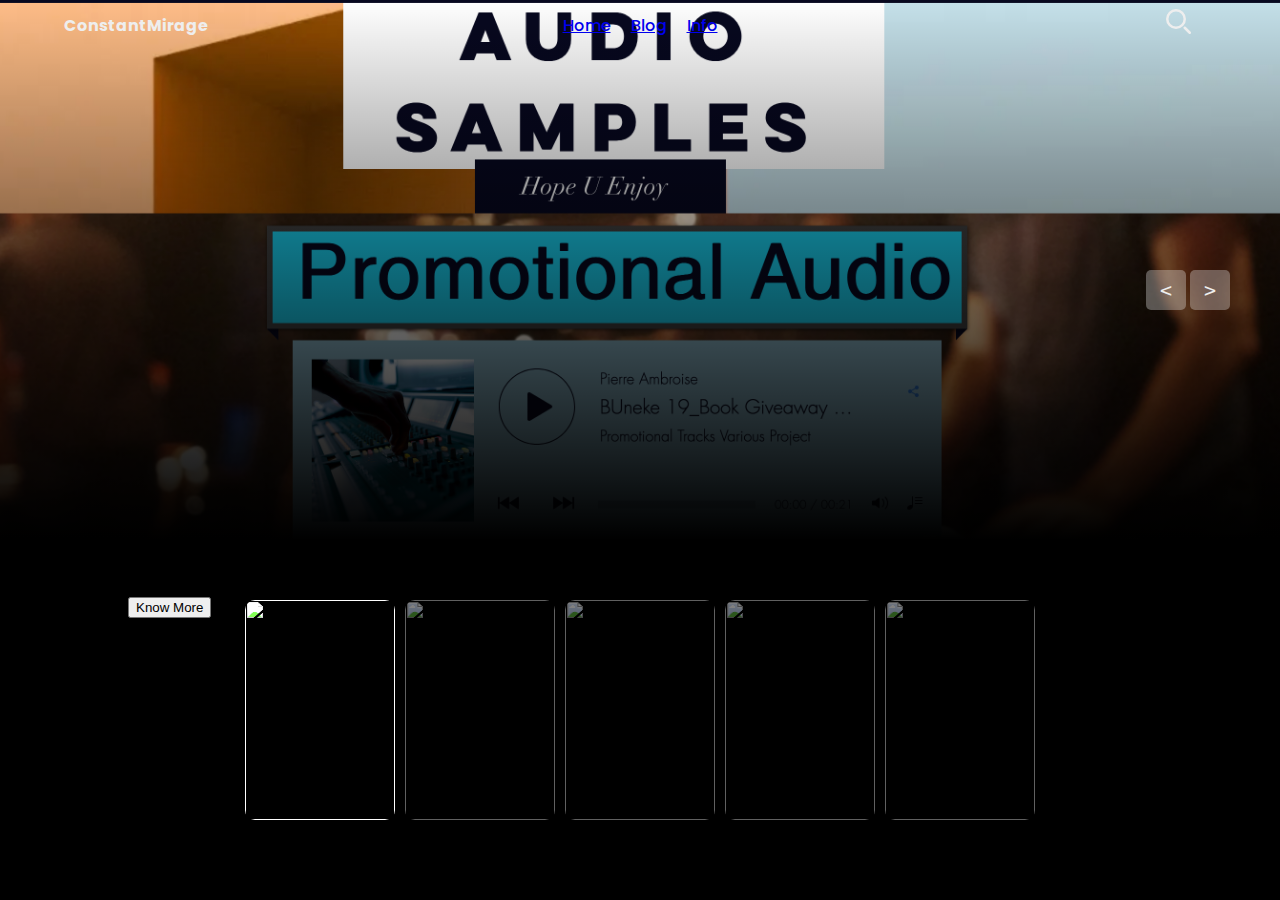
==== BLOG.html @ 6df99efe "Add files via upload" ====
<!DOCTYPE html>
<html lang="en">
<head>
    <meta charset="UTF-8">
    <meta name="viewport" content="width=device-width, initial-scale=1.0">
    <title>Document</title>
    <link rel="stylesheet" href="style.css">
</head>
<body>
        <!-- header -->
    <header>
        <div class="logo">ConstantMirage</div>
        <ul class="menu">
            <a href="index (2).html">Home</a>   
            <a href="BLOG.html">Blog</a>
            <a href="index (2).html">Info</a>
        </ul>
        <div class="search">
            <svg aria-hidden="true" xmlns="http://www.w3.org/2000/svg" fill="none" viewBox="0 0 20 20">
                <path stroke="currentColor" stroke-linecap="round" stroke-linejoin="round" stroke-width="2" d="m19 19-4-4m0-7A7 7 0 1 1 1 8a7 7 0 0 1 14 0Z"/>
            </svg>
        </div>
    </header>

    <!-- slider -->

    <div class="slider">
        <!-- list Items -->
        <div class="list">
            <div class="item active">
                <img src="audio2.png">
                <div class="content">
                    <p>Audio Profile</p>
                    <h2>Editing</h2>
                    <p>
                        Our past audio editing portfolio highlights our experience in producing crisp, polished, and engaging audio for a variety of projects. From podcasts and voiceovers to music mixing and sound design, our work reflects a commitment to quality and detail, ensuring every piece resonates with clarity and impact. We’ve collaborated with clients across diverse industries, enhancing audio to match their unique style and message
                    </p>
                    <div class="btn" data-aos="fade-right" data-aos-duration="1200" data-aos-delay="1300"><a href="https://constantmirageprod.wixsite.com/website/audio-samples"><button>Know More</button><a></div>
                </div>
            </div>
            <div class="item">
                <img src="SIZ.png">
                <div class="content">
                    <p>Video Experience</p>
                    <h2>Videography</h2>
                    <p>
                        Our past videography gallery showcases a curated selection of projects that highlight our expertise in capturing powerful visuals and compelling stories. From corporate events and promotional videos to artistic short films and interviews, each video in this collection represents our commitment to quality, creativity, and storytelling.
                    </p>
                    <div class="btn" data-aos="fade-right" data-aos-duration="1200" data-aos-delay="1300"><a href="https://constantmirageprod.wixsite.com/website"><button>Know More</button><a></div>
                </div>
            </div>
            <div class="item">
                <img src="offers.png">
                <div class="content">
                    <p>Various Servies</p>
                    <h2>Quality</h2>
                    <p>
                        Our event video filming services capture the energy, excitement, and key moments of your special occasions. From corporate gatherings and conferences to weddings and live performances, we provide professional filming tailored to suit any event type and size. Our experienced team works discreetly and efficiently to capture authentic interactions and essential highlights, ensuring your event is beautifully documented.
                    </p>
                    <div class="btn" data-aos="fade-right" data-aos-duration="1200" data-aos-delay="1300"><a href="https://constantmirageprod.wixsite.com/website/services"><button>Know More</button></div><a></a>
                </div>
            </div>
            <div class="item">
                <img src="clients.png">
                <div class="content">
                    <p>Past Clients</p>
                    <h2>Marketing</h2>
                    <p>
                        Our portfolio includes a range of notable clients who have trusted us to bring their stories to life through video. We’ve had the pleasure of working with leading brands, innovative startups, and influential organizations across various industries,From high-impact promotional videos to event coverage and brand storytelling, each project reflects our commitment to quality, creativity, and client satisfaction. 
                    </p>
                    <div class="btn" data-aos="fade-right" data-aos-duration="1200" data-aos-delay="1300"><a href="https://constantmirageprod.wixsite.com/website/home-1"><button>Know More</button></div><a></a>
                </div>
            </div>
            <div class="item">
                <img src="street.png">
                <div class="content">
                    <p>Brand New Merch</p>
                    <h2>Streetwear</h2>
                    <p>
                        Our new arrivals feature exclusive drops, limited-edition pieces, and reimagined classics crafted with premium materials and attention to detail. Each item blends contemporary style with streetwear essentials, from graphic tees and hoodies to statement jackets and accessories. Designed for those who set trends, our newest releases embody the spirit of self-expression and individuality. 
                    </p>
                    <div class="btn" data-aos="fade-right" data-aos-duration="1200" data-aos-delay="1300"><a href="https://constantmirageapparel.zyrosite.com/shop"><button>Know More</button></div><a></a>
                </div>
            </div>
        </div>
        <!-- button arrows -->
        <div class="arrows">
            <button id="prev"><</button>
            <button id="next">></button>
        </div>
        <!-- thumbnail -->
        <div class="thumbnail">
            <div class="item active">
                <img src="SOUND.png">
                <div class="content">
                   
                </div>
            </div>
            <div class="item">
                <img src="SIZZLE.png">
                <div class="content">
                   
                </div>
            </div>
            <div class="item">
                <img src="SERV.png">
                <div class="content">
                   
                </div>
            </div>
            <div class="item">
                <img src="PRO.png">
                <div class="content">
                  
                </div>
            </div>
            <div class="item">
                <img src="shirt.png">
                <div class="content">
                    
                </div>
            </div>
        </div>
    </div>


    <script src="app.js"></script>
</body>
</html>
---- style.css ----
@import url('https://fonts.googleapis.com/css2?family=Poppins:ital,wght@0,100;0,200;0,300;0,400;0,500;0,600;0,700;0,800;0,900;1,100;1,200;1,300;1,400;1,500;1,600;1,700;1,800;1,900&display=swap');
body{
    font-family: Poppins;
    margin: 0;
    background-color: #010101;
    color: #eee;
}
svg{
    width: 25px;
}
header{
    width: 1200px;
    max-width: 90%;
    margin: auto;
    display: grid;
    grid-template-columns: 50px 1fr 50px;
    grid-template-rows: 50px;
    justify-content: center;
    align-items: center;
    position: relative;
    z-index: 100;
}
header .logo{
    font-weight: bold;
}
header .menu{
    padding: 0;
    margin: 0;
    list-style: none;
    display: flex;
    justify-content: center;
    gap: 20px;
    font-weight: 500;
}
/* css slider */
.slider{
    height: 100vh;
    margin-top: -50px;
    position: relative;
}
.slider .list .item{
    position: absolute;
    inset: 0 0 0 0;
    overflow: hidden;
    opacity: 0;
    transition: .5s;
}
.slider .list .item img{
    width: 100%;
    height: 100%;
    object-fit: cover;
}
.slider .list .item::after{
    content: '';
    width: 100%;
    height: 100%;
    position: absolute;
    left: 0;
    bottom: 0;
    background-image: linear-gradient(
        to top, #000 40%, transparent
    );
}
.slider .list .item .content{
    position: absolute;
    left: 10%;
    top: 20%;
    width: 500px;
    max-width: 80%;
    z-index: 1;
}
.slider .list .item .content p:nth-child(1){
    text-transform: uppercase;
    letter-spacing: 10px;
}
.slider .list .item .content h2{
    font-size: 100px;
    margin: 0;
}
.slider .list .item.active{
    opacity: 1;
    z-index: 10;
}
@keyframes showContent {
    to{
        transform: translateY(0);
        filter: blur(0);
        opacity: 1;
    }
}
.slider .list .item.active p:nth-child(1),
.slider .list .item.active h2,
.slider .list .item.active p:nth-child(3){
    transform: translateY(30px);
    filter: blur(20px);
    opacity: 0;
    animation: showContent .5s .7s ease-in-out 1 forwards;
}
.slider .list .item.active h2{
    animation-delay: 1s;
}
.slider .list .item.active p:nth-child(3){
    animation-duration: 1.3s;
}
.arrows{
    position: absolute;
    top: 30%;
    right: 50px;
    z-index: 100;
}
.arrows button{
    background-color: #eee5;
    border: none;
    font-family: monospace;
    width: 40px;
    height: 40px;
    border-radius: 5px;
    font-size: x-large;
    color: #eee;
    transition: .5s;
}
.arrows button:hover{
    background-color: #eee;
    color: black;
}
.thumbnail{
    position: absolute;
    bottom: 50px;
    z-index: 11;
    display: flex;
    gap: 10px;
    width: 100%;
    height: 250px;
    padding: 0 50px;
    box-sizing: border-box;
    overflow: auto;
    justify-content: center;
}
.thumbnail::-webkit-scrollbar{
    width: 0;
}
.thumbnail .item{
    width: 150px;
    height: 220px;
    filter: brightness(.5);
    transition: .5s;
    flex-shrink: 0;
}
.thumbnail .item img{
    width: 100%;
    height: 100%;
    object-fit: cover;
    border-radius: 10px;
}
.thumbnail .item.active{
    filter: brightness(1.5);
}
.thumbnail .item .content{
    position: absolute;
    inset: auto 10px 10px 10px;
}
@media screen and (max-width: 678px) {
    .thumbnail{
        justify-content: start;
    }
    .slider .list .item .content h2{
        font-size: 60px;
    }
    .arrows{
        top: 10%;
    }
}
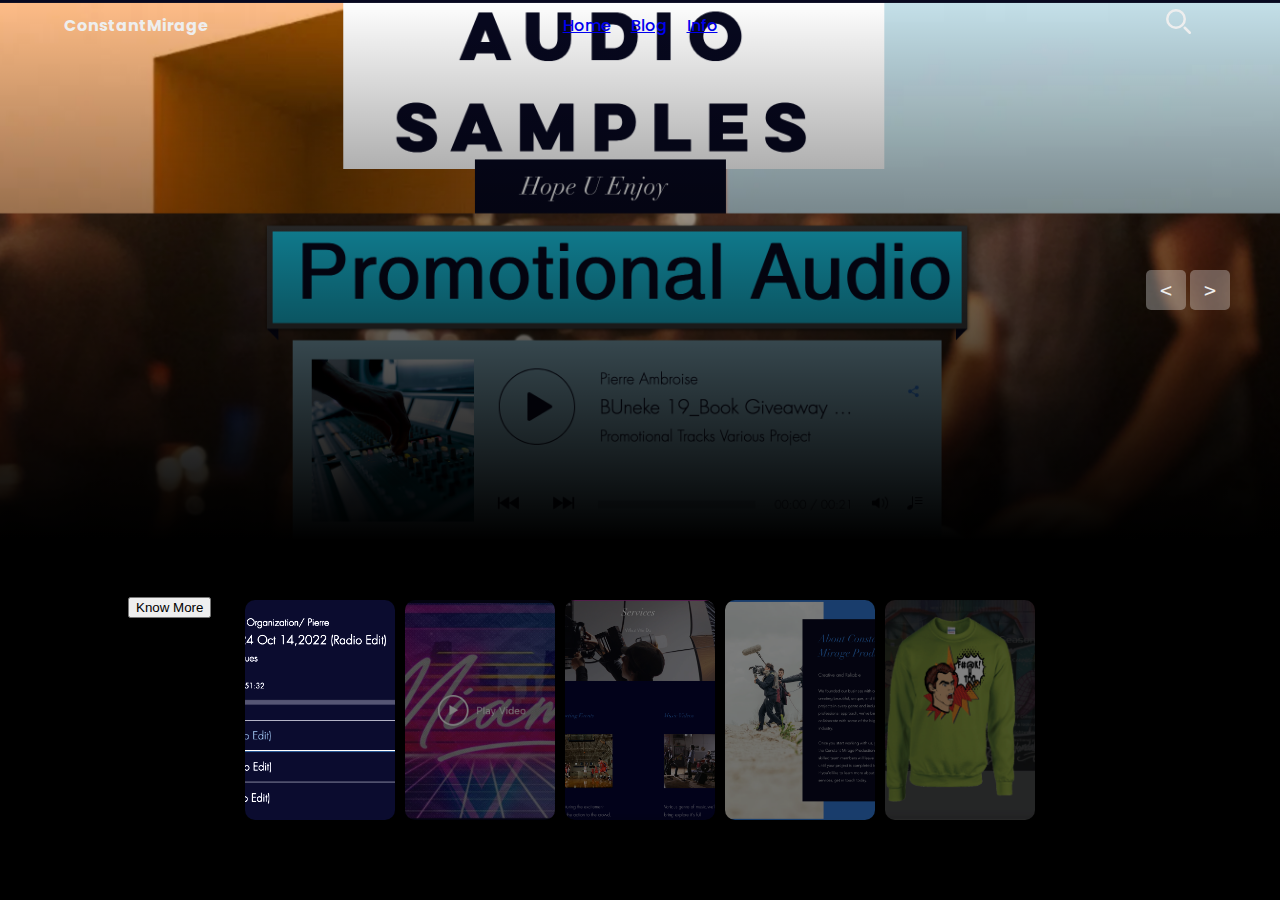
==== commit cbfddb6a: "Update BLOG.html" ====
--- a/BLOG.html
+++ b/BLOG.html
@@ -11,9 +11,9 @@
     <header>
         <div class="logo">ConstantMirage</div>
         <ul class="menu">
-            <a href="index (2).html">Home</a>   
+            <a href="index.html">Home</a>   
             <a href="BLOG.html">Blog</a>
-            <a href="index (2).html">Info</a>
+            <a href="index.html">Info</a>
         </ul>
         <div class="search">
             <svg aria-hidden="true" xmlns="http://www.w3.org/2000/svg" fill="none" viewBox="0 0 20 20">
@@ -126,4 +126,4 @@
 
     <script src="app.js"></script>
 </body>
-</html>+</html>
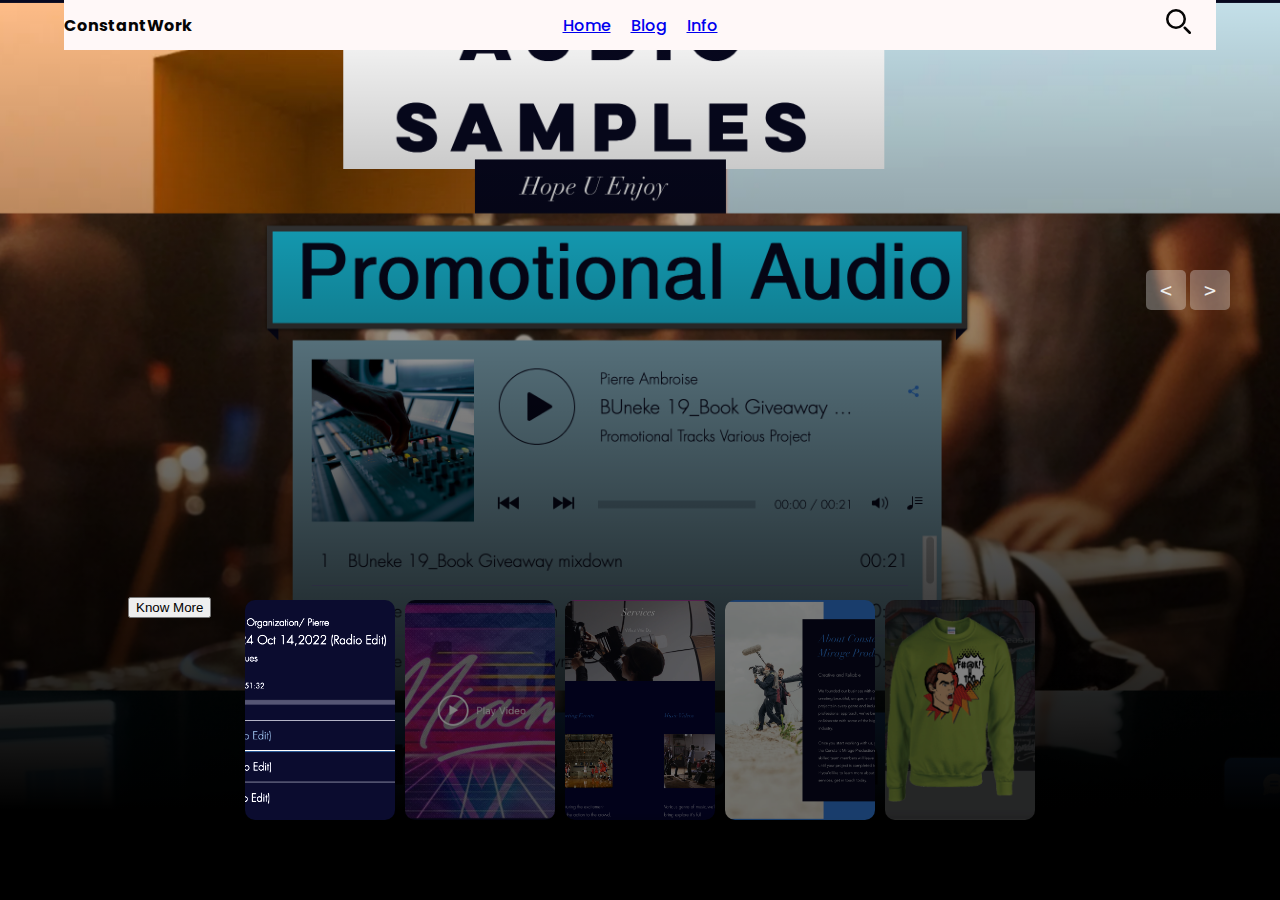
==== commit 0c01f218: "Update BLOG.html" ====
--- a/BLOG.html
+++ b/BLOG.html
@@ -9,7 +9,7 @@
 <body>
         <!-- header -->
     <header>
-        <div class="logo">ConstantMirage</div>
+        <div class="logo">ConstantWork</div>
         <ul class="menu">
             <a href="index.html">Home</a>   
             <a href="BLOG.html">Blog</a>
--- a/style.css
+++ b/style.css
@@ -13,6 +13,8 @@
     max-width: 90%;
     margin: auto;
     display: grid;
+    color: rgb(6, 5, 5);
+    background-color: rgb(255, 248, 248);
     grid-template-columns: 50px 1fr 50px;
     grid-template-rows: 50px;
     justify-content: center;
@@ -58,7 +60,7 @@
     left: 0;
     bottom: 0;
     background-image: linear-gradient(
-        to top, #000 40%, transparent
+        to top,#000 10%, transparent
     );
 }
 .slider .list .item .content{
@@ -169,4 +171,4 @@
     .arrows{
         top: 10%;
     }
-}+}
